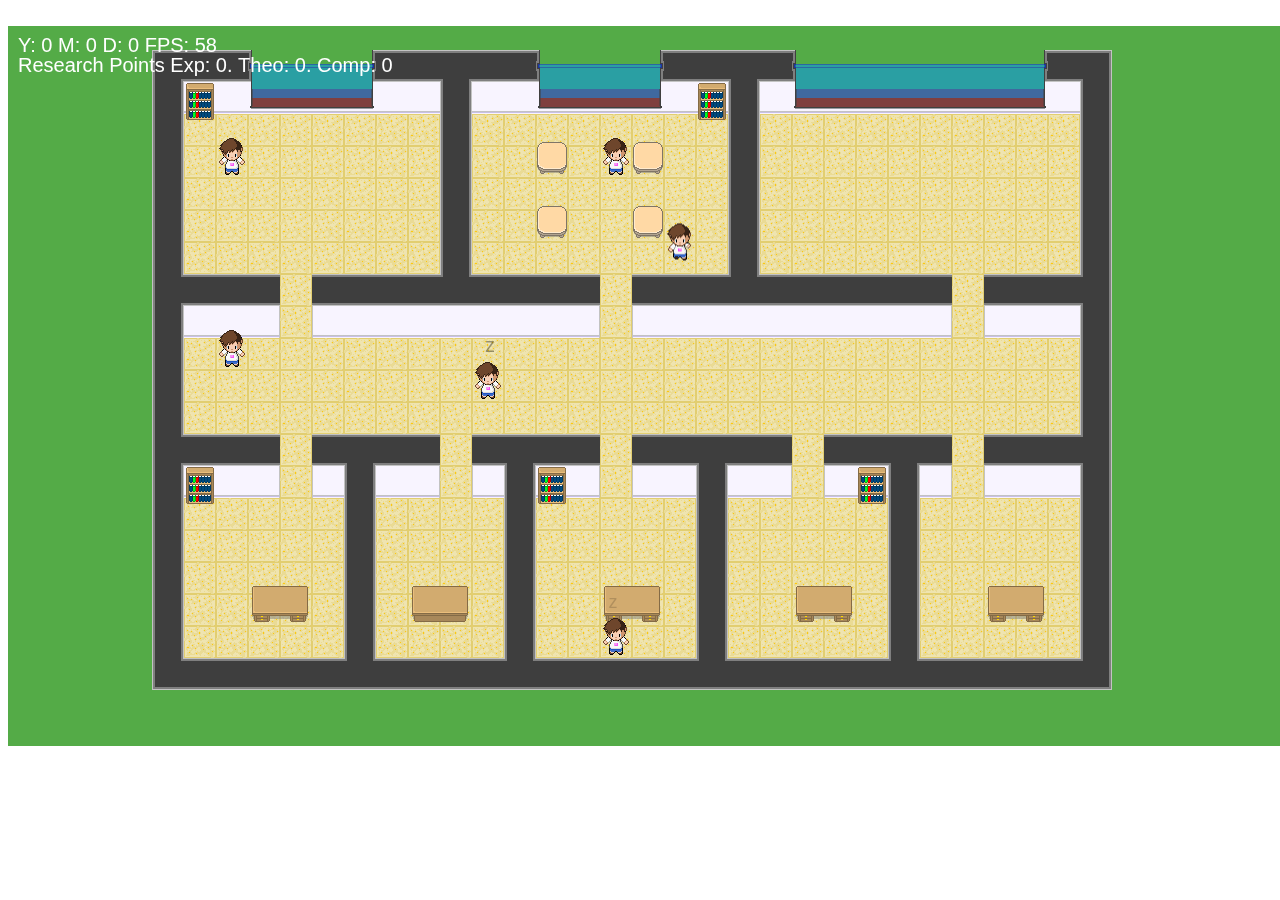
==== game.htm @ e272fd6b "Cleanup string style and other mistakes." ====
<!DOCTYPE HTML>
<html lang="en">
<head>
  <meta charset="UTF-8">
</head>

<body>

  <img id = "MapTilesetImage" width = "0" height = "0" src = "assets/tileset.png">
  <img id = "ObjectAtlas" width = "0" height = "0" src = "assets/objects.png">
  <img id = "char" width = "0" height = "0" src = "assets/char3.png">
  <canvas id="gameArea"> </canvas>
  <script src="extern/amplify.core.min.js"></script>
  <script src="extern/pathfinding-browser.min.js"></script>

  <script src="world.js"></script>
  <script src="time.js"></script>
  <script src="gamestate.js"></script>
  <script src="misc.js"></script>
  <script src="sprite.js"></script>
  <script src="map.js"></script>
  <script src="character.js"></script>
  <script src="mouse.js"></script>
  <script src="notify.js"></script>
  <script src="menu.js"></script>
  <script src="objectsprite.js"></script>

  <script>

  var testMap = {
    name: 'Towerblock Polytechnic',
    tiles: [[17,16,16,16,16,16,16,24,16,16,16,16,24,16,16,16,16,16,16,19],
            [15,30,0,0,0,0,0,15,30,0,0,0,15,30,0,0,0,0,0,15],
            [15,30,0,0,0,0,0,15,30,0,0,0,15,30,0,0,0,0,0,15],
            [41,51,0,0,0,0,0,15,33,0,0,0,15,33,0,0,0,0,0,15],
            [42,52,0,0,0,0,0,0,0,0,0,0,0,0,0,0,0,0,0,15],
            [42,52,0,0,0,0,0,15,32,0,0,0,15,32,0,0,0,0,0,15],
            [43,53,0,0,0,0,0,15,30,0,0,0,21,16,16,16,16,16,16,23],
            [15,30,0,0,0,0,0,15,30,0,0,0,15,30,0,0,0,0,0,15],
            [15,30,0,0,0,0,0,15,30,0,0,0,15,33,0,0,0,0,0,15],
            [21,16,16,16,16,16,16,23,30,0,0,0,0,0,0,0,0,0,0,15],
            [15,30,0,0,0,0,0,15,30,0,0,0,15,32,0,0,0,0,0,15],
            [15,30,0,0,0,0,0,15,30,0,0,0,21,16,16,16,16,16,16,23],
            [41,51,0,0,0,0,0,15,30,0,0,0,15,30,0,0,0,0,0,15],
            [42,52,0,0,0,0,0,15,33,0,0,0,15,33,0,0,0,0,0,15],
            [42,52,0,0,0,0,0,0,0,0,0,0,0,0,0,0,0,0,0,15],
            [43,53,0,0,0,0,0,15,32,0,0,0,15,32,0,0,0,0,0,15],
            [15,30,0,0,0,0,0,15,30,0,0,0,15,30,0,0,0,0,0,15],
            [15,30,0,0,0,0,0,15,30,0,0,0,21,16,16,16,16,16,16,23],
            [21,16,16,16,16,16,16,23,30,0,0,0,15,30,0,0,0,0,0,15],
            [15,30,0,0,0,0,0,15,30,0,0,0,15,33,0,0,0,0,0,15],
            [41,51,0,0,0,0,0,15,30,0,0,0,0,0,0,0,0,0,0,15],
            [42,52,0,0,0,0,0,15,30,0,0,0,15,32,0,0,0,0,0,15],
            [42,52,0,0,0,0,0,15,30,0,0,0,15,30,0,0,0,0,0,15],
            [42,52,0,0,0,0,0,15,30,0,0,0,21,16,16,16,16,16,16,23],
            [42,52,0,0,0,0,0,15,33,0,0,0,15,33,0,0,0,0,0,15],
            [42,52,0,0,0,0,0,0,0,0,0,0,0,0,0,0,0,0,0,15],
            [42,52,0,0,0,0,0,15,32,0,0,0,15,32,0,0,0,0,0,15],
            [43,53,0,0,0,0,0,15,30,0,0,0,15,30,0,0,0,0,0,15],
            [15,30,0,0,0,0,0,15,30,0,0,0,15,30,0,0,0,0,0,15],
            [18,16,16,16,16,16,16,22,16,16,16,16,22,16,16,16,16,16,16,20]],
    startPosition: [29, 10],
    deskPositions: [],
    areas: {'lab' : [], 'rest' : [], 'library' : []},
    objects: {
      'bookshelf1': {
                      collision : [],
                      xTile : 1,
                      yTile :1,
                      xPos: 0,
                      yPos: 96,
                      width: 32,
                      height:38,
                      zPos: 0, // 0 background >1 foreground
                      popupText:  'Fairy Tales'
                    },
      'bookshelf2': {
                      collision : [],
                      xTile : 17,
                      yTile :1,
                      xPos: 0,
                      yPos: 96,
                      width: 32,
                      height:38,
                      zPos: 0,
                      popupText:  'PhD comics'
                    },
      'bookshelf3': {
                      collision : [],
                      xTile : 1,
                      yTile :13,
                      xPos: 0,
                      yPos: 96,
                      width: 32,
                      height:38,
                      zPos: 0
                    },
      'bookshelf4': {
                      collision : [],
                      xTile : 12,
                      yTile :13,
                      xPos: 0,
                      yPos: 96,
                      width: 32,
                      height:38,
                      zPos: 0
                     },
       'bookshelf5': {
                      collision : [],
                      xTile : 22,
                      yTile :13,
                      xPos: 0,
                      yPos: 96,
                      width: 32,
                      height:38,
                      zPos: 0
                     },
     'officetable1': {
                      collision : [[0, 1],[1, 1]],
                      xTile : 3,
                      yTile :16,
                      xPos: 32,
                      yPos: 32,
                      width: 64,
                      height:64,
                      zPos: 1,
                      popupText:  'Strawberry\'s table'
                    },
      'officetable2': {
                      collision : [[0, 1],[1, 1]],
                      xTile : 14,
                      yTile :16,
                      xPos: 32,
                      yPos: 32,
                      width: 64,
                      height:64,
                      zPos: 1,
                    },
      'officetable3': {
                      collision : [[0, 1],[1, 1]],
                      xTile : 20,
                      yTile :16,
                      xPos: 32,
                      yPos: 32,
                      width: 64,
                      height:64,
                      zPos: 1,
                    },
    'officetable4': {
                      collision : [[0, 1],[1, 1]],
                      xTile : 26,
                      yTile :16,
                      xPos: 32,
                      yPos: 32,
                      width: 64,
                      height:64,
                      zPos: 1,
                    },
    'officetable5': {
                      collision : [[0, 1],[1, 1]],
                      xTile : 8,
                      yTile :16,
                      xPos: 96,
                      yPos: 32,
                      width: 64,
                      height:64,
                      zPos: 1,
                    },
    'officetable6': {
                      collision : [[0, 1]],
                      xTile : 12,
                      yTile :4,
                      xPos: 0,
                      yPos: 32,
                      width: 32,
                      height:64,
                      zPos: 1,
                    },
    'officetable7': {
                      collision : [[0, 1]],
                      xTile : 12,
                      yTile :2,
                      xPos: 0,
                      yPos: 32,
                      width: 32,
                      height:64,
                      zPos: 1,
                    },
    'officetable8': {
                     collision : [[0, 1]],
                     xTile : 15,
                     yTile :2,
                     xPos: 0,
                     yPos: 32,
                     width: 32,
                     height:64,
                     zPos: 1,
                   },
    'officetable9': {
                    collision : [[0, 1]],
                    xTile : 15,
                    yTile :4,
                    xPos: 0,
                    yPos: 32,
                    width: 32,
                    height:64,
                    zPos: 1,
                    }
            },
    tileset: MapTilesetImage,
    atlas: ObjectAtlas
  }

  //Setup global variables
  var TILE_SIZE = 32;
  // Determine required screen size
  var SUPPORTED_RESOLUTIONS = [[1920,1080],[1280,720],[800,600]];
  var canvas = document.getElementById('gameArea');
  var it = 1;
  //while (window.innerHeight < SUPPORTED_RESOLUTIONS[it][1]){it++;}
  canvas.width = SUPPORTED_RESOLUTIONS[it][0];
  canvas.height = SUPPORTED_RESOLUTIONS[it][1];
  var cameraScreenPosition = [0.5 * (canvas.width - TILE_SIZE), 0.5 * (canvas.height - TILE_SIZE)];
  var cameraMapPosition = [2.0, 2.0];

  var  animations = {
    down: {frames: [3], speed: 0},
    left: {frames: [6], speed: 0},
    right: {frames: [9], speed: 0},
    up: {frames: [0], speed: 0},
    walkdown: {frames: [3, 4, 3, 5], speed: 0.2},
    walkleft: {frames: [6, 7, 6, 8], speed: 0.2},
    walkright: {frames: [9, 10, 9, 11], speed: 0.2},
    walkup: {frames: [0, 1, 0, 2], speed: 0.2}
  };

  // Names for testing
  var names = ['Dave','Chris','Mike', 'Jack','John','Jake','Jamie'];
  var world = new World(canvas);
  var lastTime;

  canvas.addEventListener('mousedown', function(e){
    amplify.publish( 'mousedown', {ev:e, offsetLeft: canvas.offsetLeft, offsetTop: canvas.offsetTop});
  }, false);

  canvas.addEventListener('mousemove', function(e){
    amplify.publish( 'mousemove', {ev:e, offsetLeft: canvas.offsetLeft, offsetTop: canvas.offsetTop});
  }, false);

  function gameLoop() {
    var now = Date.now();
    var dt = (now - lastTime) / 1000.0; // Time in seconds since last

    world.update();

    if (!isNaN(dt)) {
      if (!world.pause)
      Time.tick(dt);

      amplify.publish( "dt", dt);
    }

    world.keyInput();
    world.draw(dt);

    lastTime = now;

    requestAnimationFrame(gameLoop);
  }

  requestAnimationFrame(gameLoop);


  </script>

</body>
</html>
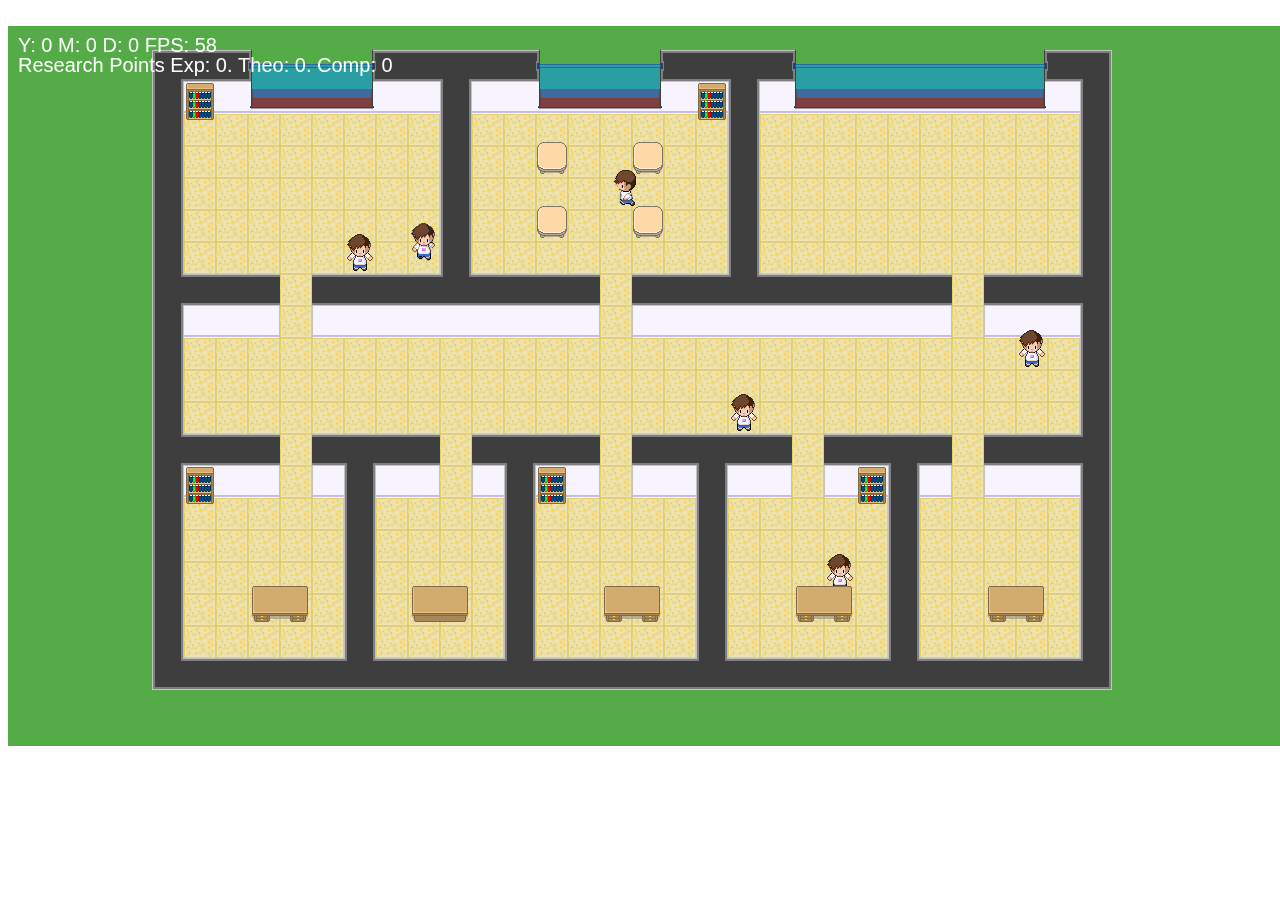
==== commit e3298ae1: "Add support for z position.   - This allows for object stacking (e.g. computer on table).   - Fixes " ====
--- a/game.htm
+++ b/game.htm
@@ -239,11 +239,11 @@
   var world = new World(canvas);
   var lastTime;
 
-  canvas.addEventListener('mousedown', function(e){
+  canvas.addEventListener('mousedown', function mouseDown(e){
     amplify.publish( 'mousedown', {ev:e, offsetLeft: canvas.offsetLeft, offsetTop: canvas.offsetTop});
   }, false);
 
-  canvas.addEventListener('mousemove', function(e){
+  canvas.addEventListener('mousemove', function mouseMove(e){
     amplify.publish( 'mousemove', {ev:e, offsetLeft: canvas.offsetLeft, offsetTop: canvas.offsetTop});
   }, false);
 
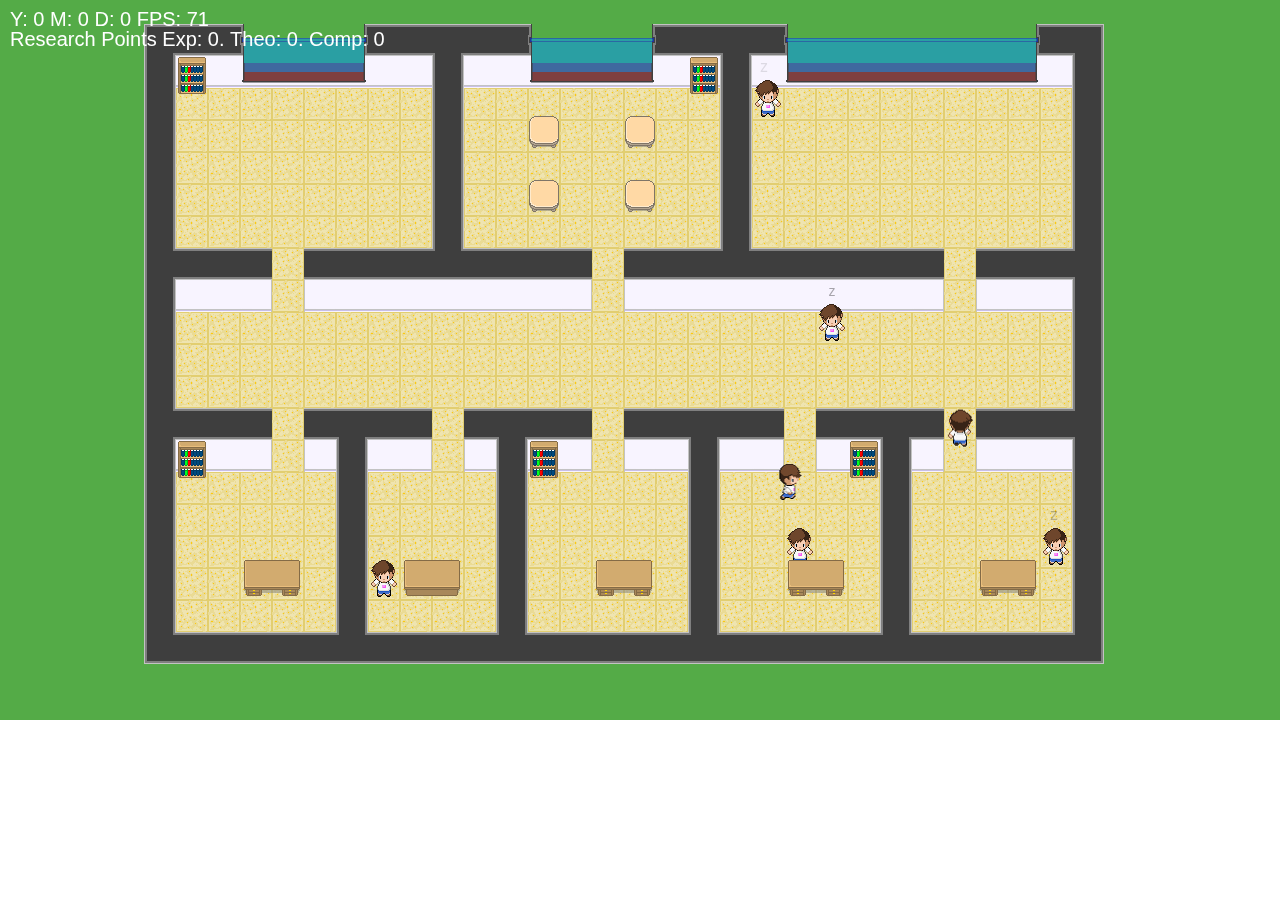
==== commit ab1a07c2: "Implemented the menu into the main game." ====
--- a/game.htm
+++ b/game.htm
@@ -2,16 +2,65 @@
 <html lang="en">
 <head>
   <meta charset="UTF-8">
+  <link rel = "stylesheet" href = "Menus/template.css">
 </head>
 
 <body>
+  <main>
+    <canvas id="gameArea"> </canvas>
+    <section id = "menuContainer">
+      <header id = "titleBar">
+        <section>
+          The Internet 2.0 - <span id = "pageTitle"></span>
+        </section>
+        <section id = "buttonContainer">
+          <div class = "titleBarButton" style = "font-size: 12pt;" onclick="changeZPosition(false)">–</div>
+          <div class = "titleBarButton" onclick="toggleWindowMode()">❐</div>
+          <div class = "titleBarButton" onclick="changeZPosition(false)">✖</div>
+        </section>
+      </header>
+      <nav id = "dummyMenus">
+        <span class = "hoverButton"><u>F</u>ile</span>
+        <span class = "hoverButton"><u>E</u>dit</span>
+        <span class = "hoverButton"><u>V</u>iew</span>
+        <span class = "hoverButton">F<u>a</u>vourites</span>
+        <span class = "hoverButton"><u>T</u>ools</span>
+        <span class = "hoverButton"><u>H</u>elp</span>
+        <hr>
+        <section id = "controlButtonContainer">
+          <div class = "controlButton" onclick = "backButton();"><img src = "assets/browserIcons/back.png" alt = "Back"><br>Back</div>
+          <div class = "controlButton"><img src = "assets/browserIcons/forward.png" alt = "Forward"><br>Forward</div>
+          <div class = "controlButton" onclick = "homeButton();"><img src = "assets/browserIcons/home.png" alt = "Home"><br>Home</div>
+          <div class = "verticalBreak"></div>
+          <section id = "addressBarContainer">
+            Address
+            <input id = "addressBar" type = "url" value = "">
+          </section>
+          <div id = "goButton" onclick = "changePage(getAddressBarURL());">Go</div>
+          <div class = "verticalBreak"></div>
+        </section>
+      </nav>
+      <article id = "pageContainer"><!-- Content of page which is updated by javascript -->
+      </article>
+      <footer id = "statusBar">
+        <section id = "pageStatus">
+          Done
+        </section>
+        <section id = "connectionStatus">
+          Connected
+        </section>
+      </footer>
+    </section>
+  </main>
 
   <img id = "MapTilesetImage" width = "0" height = "0" src = "assets/tileset.png">
   <img id = "ObjectAtlas" width = "0" height = "0" src = "assets/objects.png">
   <img id = "char" width = "0" height = "0" src = "assets/char3.png">
-  <canvas id="gameArea"> </canvas>
+
   <script src="extern/amplify.core.min.js"></script>
   <script src="extern/pathfinding-browser.min.js"></script>
+
+  <script src = "Menus/browser.js"></script>
 
   <script src="world.js"></script>
   <script src="time.js"></script>
--- a/Menus/template.css
+++ b/Menus/template.css
@@ -0,0 +1,204 @@
+#addressBar {
+  box-sizing: border-box;
+  width: 88%;
+  height: 30px;
+  margin-top: -2px;
+  padding-left: 5px;
+  border: 2px inset rgb(255,248,255);
+}
+
+#addressBarContainer {
+  width: 45%;
+  margin-left: 8px;
+  font-size: 11pt;
+}
+
+#buttonContainer {
+  width: 75px;
+  height: 30px;
+}
+
+#connectionStatus {
+  box-sizing: border-box;
+  width: 30%;
+  height: 26px;
+  float: right;
+  margin-top: 2px;
+  margin-right: 1px;
+  padding-top: 5px;
+  padding-left: 5px;
+  border: 1px inset rgb(255,248,255);
+}
+
+#controlButtonContainer {
+  display: flex;
+  height: 42px;
+  margin-top: -2px;
+  padding-left: 4px;
+  align-items: center;
+  justify-content: flex-start;
+}
+
+#dummyMenus {
+  width: calc(100%);
+  height: 83px;
+  padding: 7px 0px 0px 0px;
+  font-family: arial;
+}
+
+#goButton {
+  box-sizing: border-box;
+  display: inline-block;
+  width: 60px;
+  height: 31px;
+  text-align: center;
+  font-size: 11pt;
+  margin: 2px 4px 0px 4px;
+  padding-top: 6px;
+  vertical-align: middle;
+}
+
+#goButton:hover {
+  margin-top: -2px;
+  border: 2px outset rgb(255,248,255);
+}
+
+#menuContainer {
+  position: absolute;
+  top: 0px;
+  left: 0px;
+  width: 1278px;
+  height: 718px;
+  cursor: default;
+  background-color: rgb(192,192,192);
+  margin: 0px;
+  padding: 1px;
+  z-index: 1;
+}
+
+#pageContainer {
+  height: calc(100% - 164px);
+  cursor: auto;
+  background-color: white;
+  border: 2px inset rgb(255,248,255);
+  padding: 5px;
+  overflow-y: scroll;
+}
+
+#pageStatus {
+  box-sizing: border-box;
+  width: 69.5%;
+  height: 26px;
+  float: left;
+  margin-top: 2px;
+  margin-left: 1px;
+  padding-top: 5px;
+  padding-left: 5px;
+  border: 1px inset rgb(255,248,255);
+}
+
+#statusBar {
+  font-family: arial;
+  font-size: 10pt;
+}
+
+#titleBar {
+  display: flex;
+  height: 30px;
+  color: white;
+  background-color: rgb(0,0,128);
+  padding-left: 5px;
+  font-family: arial;
+  font-weight: bold;
+  justify-content: space-between;
+  align-items: center;
+}
+
+.controlButton {
+  width: 70px;
+  height: 40px;
+  text-align: center;
+  font-size: 11pt;
+  margin-left: 1px;
+  margin-right: 3px;
+  padding-top: 1px;
+  vertical-align: middle;
+}
+
+.controlButton:hover {
+    margin-left: -1px;
+    margin-right: 1px;
+    border: 2px outset rgb(255,248,255);
+}
+
+.hoverButton {
+  margin-left: 8px;
+  padding: 1px 3px;
+  font-weight: bold;
+}
+
+.hoverButton:hover {
+  margin-left: 6px;
+  margin-right: -2px;
+  border: 2px outset rgb(255,248,255);
+}
+
+.hoverButton:active {
+  margin-left: 6px;
+  margin-right: -2px;
+  border: 2px inset rgb(255,248,255);
+}
+
+.titleBarButton {
+  width: 18px;
+  height: 18px;
+  color: black;
+  background-color: rgb(192,192,192);
+  border: 2px outset rgb(255,248,255);
+  margin: 4px 1px 1px 1px;
+  text-align: center;
+  font-size: 10pt;
+  float: left;
+}
+
+.titleBarButton:active {
+  border: 2px inset rgb(255,248,255);
+}
+
+.verticalBreak {
+  box-sizing: border-box;
+  height: 42px;
+  width: 2px;
+  border: 1px inset rgb(255,248,255);
+}
+
+body {
+  margin: 0px;
+  padding: 0px;
+}
+
+canvas {
+  position: absolute;
+  top: 0px;
+  left: 0px;
+  margin: 0px;
+  padding: 0px;
+  z-index: 10;
+}
+
+img {
+  float: left;
+  margin: 0px;
+  padding: 0px;
+}
+
+main {
+  width: 1280px;
+  height: 720px;
+  margin: 0x;
+  padding: 0px;
+}
+
+span > u {
+  text-decoration: underline;
+}
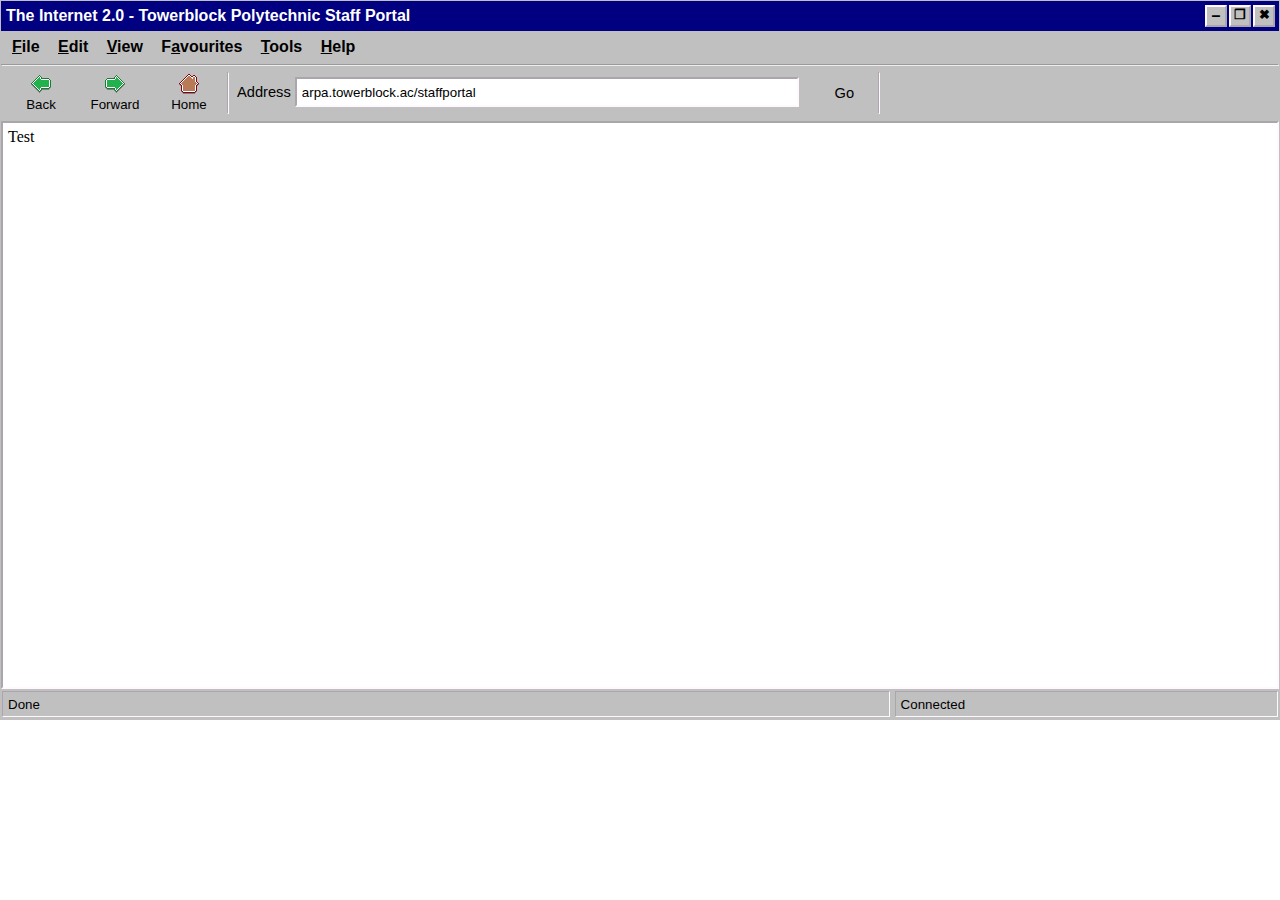
==== commit ee56a4b9: "Browser object created." ====
--- a/game.htm
+++ b/game.htm
@@ -14,9 +14,9 @@
           The Internet 2.0 - <span id = "pageTitle"></span>
         </section>
         <section id = "buttonContainer">
-          <div class = "titleBarButton" style = "font-size: 12pt;" onclick="changeZPosition(false)">–</div>
-          <div class = "titleBarButton" onclick="toggleWindowMode()">❐</div>
-          <div class = "titleBarButton" onclick="changeZPosition(false)">✖</div>
+          <div class = "titleBarButton" style = "font-size: 12pt;" onclick="browser.changeZPosition(false)">–</div>
+          <div class = "titleBarButton" onclick="browser.toggleWindowMode()">❐</div>
+          <div class = "titleBarButton" onclick="browser.changeZPosition(false)">✖</div>
         </section>
       </header>
       <nav id = "dummyMenus">
@@ -30,13 +30,13 @@
         <section id = "controlButtonContainer">
           <div class = "controlButton" onclick = "backButton();"><img src = "assets/browserIcons/back.png" alt = "Back"><br>Back</div>
           <div class = "controlButton"><img src = "assets/browserIcons/forward.png" alt = "Forward"><br>Forward</div>
-          <div class = "controlButton" onclick = "homeButton();"><img src = "assets/browserIcons/home.png" alt = "Home"><br>Home</div>
+          <div class = "controlButton" onclick = "browser.homeButton();"><img src = "assets/browserIcons/home.png" alt = "Home"><br>Home</div>
           <div class = "verticalBreak"></div>
           <section id = "addressBarContainer">
             Address
             <input id = "addressBar" type = "url" value = "">
           </section>
-          <div id = "goButton" onclick = "changePage(getAddressBarURL());">Go</div>
+          <div id = "goButton" onclick = "browser.changePage(browser.getAddressBarURL());">Go</div>
           <div class = "verticalBreak"></div>
         </section>
       </nav>
@@ -53,9 +53,9 @@
     </section>
   </main>
 
-  <img id = "MapTilesetImage" width = "0" height = "0" src = "assets/tileset.png">
-  <img id = "ObjectAtlas" width = "0" height = "0" src = "assets/objects.png">
-  <img id = "char" width = "0" height = "0" src = "assets/char3.png">
+  <img class = "preloadedAsset" id = "MapTilesetImage" src = "assets/tileset.png">
+  <img class = "preloadedAsset" id = "ObjectAtlas" src = "assets/objects.png">
+  <img class = "preloadedAsset" id = "char" src = "assets/char3.png">
 
   <script src="extern/amplify.core.min.js"></script>
   <script src="extern/pathfinding-browser.min.js"></script>
@@ -254,6 +254,7 @@
                     width: 32,
                     height:64,
                     zPos: 1,
+                    popupText:  'Yoko\'s Table'
                     }
             },
     tileset: MapTilesetImage,
@@ -283,6 +284,8 @@
     walkup: {frames: [0, 1, 0, 2], speed: 0.2}
   };
 
+  browser.homeButton();
+
   // Names for testing
   var names = ['Dave','Chris','Mike', 'Jack','John','Jake','Jamie'];
   var world = new World(canvas);
--- a/Menus/template.css
+++ b/Menus/template.css
@@ -118,7 +118,7 @@
   width: 70px;
   height: 40px;
   text-align: center;
-  font-size: 11pt;
+  font-size: 10pt;
   margin-left: 1px;
   margin-right: 3px;
   padding-top: 1px;
@@ -147,6 +147,14 @@
   margin-left: 6px;
   margin-right: -2px;
   border: 2px inset rgb(255,248,255);
+}
+
+.preloadedAsset {
+  float: left;
+  width: 0px;
+  height: 0px;
+  margin: 0px;
+  padding: 0px;
 }
 
 .titleBarButton {
@@ -186,12 +194,6 @@
   z-index: 10;
 }
 
-img {
-  float: left;
-  margin: 0px;
-  padding: 0px;
-}
-
 main {
   width: 1280px;
   height: 720px;
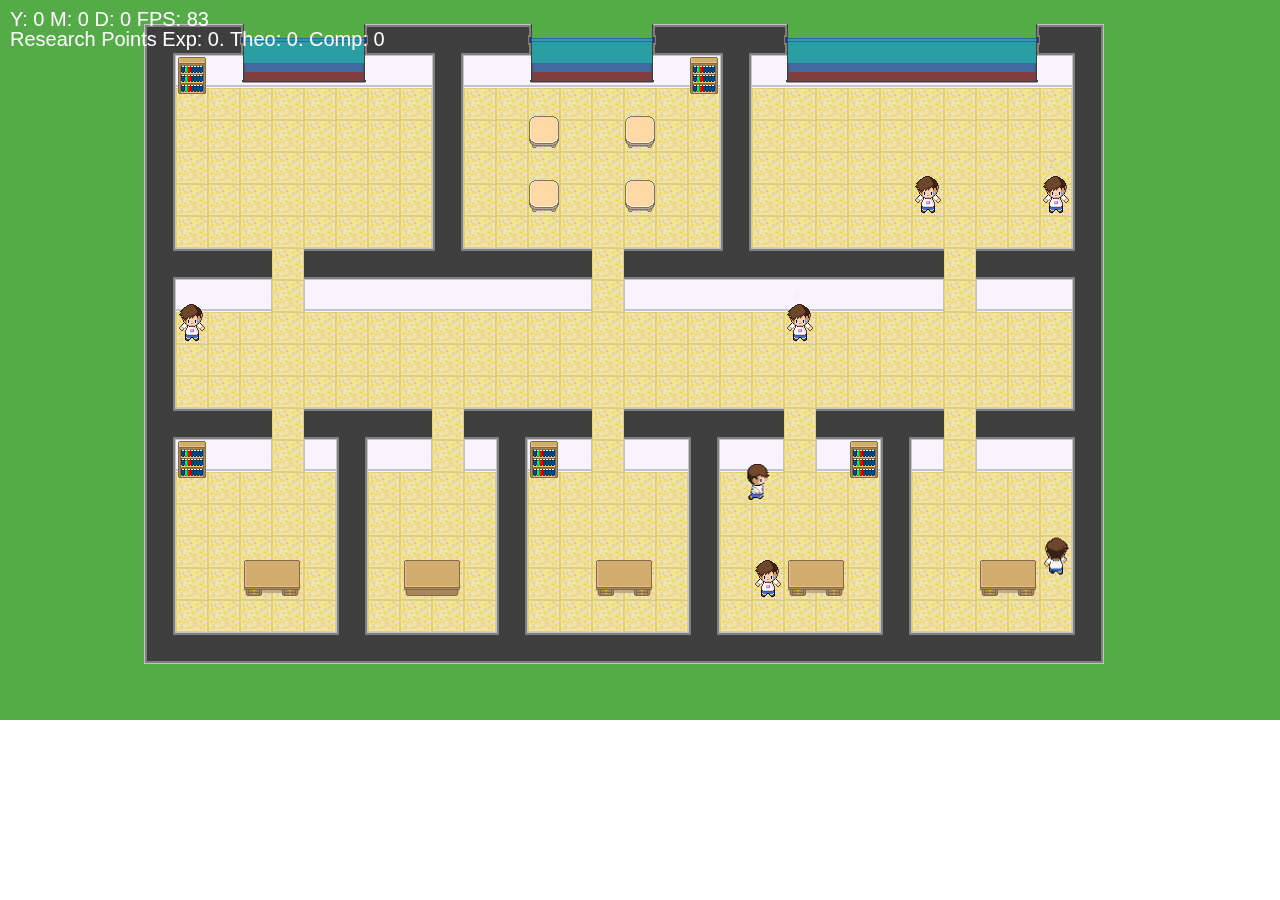
==== commit 81a602d4: "Added multiple stylesheet support for browser." ====
--- a/game.htm
+++ b/game.htm
@@ -2,21 +2,22 @@
 <html lang="en">
 <head>
   <meta charset="UTF-8">
-  <link rel = "stylesheet" href = "Menus/template.css">
+  <link id = "mainStyle" rel = "stylesheet" href = "style.css">
+  <link id = "websiteSytle" rel = "stylesheet" href = "websites/unversity.css">
 </head>
 
 <body>
   <main>
-    <canvas id="gameArea"> </canvas>
+    <canvas id = "gameArea"> </canvas>
     <section id = "menuContainer">
       <header id = "titleBar">
         <section>
           The Internet 2.0 - <span id = "pageTitle"></span>
         </section>
         <section id = "buttonContainer">
-          <div class = "titleBarButton" style = "font-size: 12pt;" onclick="browser.changeZPosition(false)">–</div>
-          <div class = "titleBarButton" onclick="browser.toggleWindowMode()">❐</div>
-          <div class = "titleBarButton" onclick="browser.changeZPosition(false)">✖</div>
+          <div class = "titleBarButton" style = "font-size: 12pt;" onclick = "browser.changeZPosition(false)">–</div>
+          <div class = "titleBarButton" onclick = "browser.toggleWindowMode()">❐</div>
+          <div class = "titleBarButton" onclick = "browser.changeZPosition(false)">✖</div>
         </section>
       </header>
       <nav id = "dummyMenus">
@@ -57,22 +58,21 @@
   <img class = "preloadedAsset" id = "ObjectAtlas" src = "assets/objects.png">
   <img class = "preloadedAsset" id = "char" src = "assets/char3.png">
 
-  <script src="extern/amplify.core.min.js"></script>
-  <script src="extern/pathfinding-browser.min.js"></script>
-
-  <script src = "Menus/browser.js"></script>
-
-  <script src="world.js"></script>
-  <script src="time.js"></script>
-  <script src="gamestate.js"></script>
-  <script src="misc.js"></script>
-  <script src="sprite.js"></script>
-  <script src="map.js"></script>
-  <script src="character.js"></script>
-  <script src="mouse.js"></script>
-  <script src="notify.js"></script>
-  <script src="menu.js"></script>
-  <script src="objectsprite.js"></script>
+  <script src = "extern/amplify.core.min.js"></script>
+  <script src = "extern/pathfinding-browser.min.js"></script>
+
+  <script src = "browser.js"></script>
+  <script src = "world.js"></script>
+  <script src = "time.js"></script>
+  <script src = "gamestate.js"></script>
+  <script src = "misc.js"></script>
+  <script src = "sprite.js"></script>
+  <script src = "map.js"></script>
+  <script src = "character.js"></script>
+  <script src = "mouse.js"></script>
+  <script src = "notify.js"></script>
+  <script src = "menu.js"></script>
+  <script src = "objectsprite.js"></script>
 
   <script>
 
--- a/style.css
+++ b/style.css
@@ -0,0 +1,205 @@
+#addressBar {
+  box-sizing: border-box;
+  width: 88%;
+  height: 30px;
+  margin-top: -2px;
+  padding-left: 5px;
+  border: 2px inset rgb(255,248,255);
+}
+
+#addressBarContainer {
+  width: 45%;
+  margin-left: 8px;
+  font-size: 11pt;
+}
+
+#buttonContainer {
+  width: 75px;
+  height: 30px;
+}
+
+#connectionStatus {
+  box-sizing: border-box;
+  width: 30%;
+  height: 26px;
+  float: right;
+  margin-top: 2px;
+  margin-right: 1px;
+  padding-top: 5px;
+  padding-left: 5px;
+  border: 1px inset rgb(255,248,255);
+}
+
+#controlButtonContainer {
+  display: flex;
+  height: 42px;
+  margin-top: -2px;
+  padding-left: 4px;
+  align-items: center;
+  justify-content: flex-start;
+}
+
+#dummyMenus {
+  width: calc(100%);
+  height: 83px;
+  padding: 7px 0px 0px 0px;
+  font-family: arial;
+}
+
+#goButton {
+  box-sizing: border-box;
+  display: inline-block;
+  width: 60px;
+  height: 31px;
+  text-align: center;
+  font-size: 11pt;
+  margin: 2px 4px 0px 4px;
+  padding-top: 6px;
+  vertical-align: middle;
+}
+
+#goButton:hover {
+  margin-top: -2px;
+  border: 2px outset rgb(255,248,255);
+}
+
+#menuContainer {
+  position: absolute;
+  top: 0px;
+  left: 0px;
+  width: 1278px;
+  height: 718px;
+  cursor: default;
+  background-color: rgb(192,192,192);
+  margin: 0px;
+  padding: 1px;
+  z-index: 1;
+}
+
+#pageContainer {
+  height: calc(100% - 154px);
+  cursor: auto;
+  background-color: white;
+  border: 2px inset rgb(255,248,255);
+  overflow-y: scroll;
+}
+
+#pageStatus {
+  box-sizing: border-box;
+  width: 69.5%;
+  height: 26px;
+  float: left;
+  margin-top: 2px;
+  margin-left: 1px;
+  padding-top: 5px;
+  padding-left: 5px;
+  border: 1px inset rgb(255,248,255);
+}
+
+#statusBar {
+  font-family: arial;
+  font-size: 10pt;
+}
+
+#titleBar {
+  display: flex;
+  height: 30px;
+  color: white;
+  background-color: rgb(0,0,128);
+  padding-left: 5px;
+  font-family: arial;
+  font-weight: bold;
+  justify-content: space-between;
+  align-items: center;
+}
+
+.controlButton {
+  width: 70px;
+  height: 40px;
+  text-align: center;
+  font-size: 10pt;
+  margin-left: 1px;
+  margin-right: 3px;
+  padding-top: 1px;
+  vertical-align: middle;
+}
+
+.controlButton:hover {
+    margin-left: -1px;
+    margin-right: 1px;
+    border: 2px outset rgb(255,248,255);
+}
+
+.hoverButton {
+  margin-left: 8px;
+  padding: 1px 3px;
+  font-weight: bold;
+}
+
+.hoverButton:hover {
+  margin-left: 6px;
+  margin-right: -2px;
+  border: 2px outset rgb(255,248,255);
+}
+
+.hoverButton:active {
+  margin-left: 6px;
+  margin-right: -2px;
+  border: 2px inset rgb(255,248,255);
+}
+
+.preloadedAsset {
+  float: left;
+  width: 0px;
+  height: 0px;
+  margin: 0px;
+  padding: 0px;
+}
+
+.titleBarButton {
+  width: 18px;
+  height: 18px;
+  color: black;
+  background-color: rgb(192,192,192);
+  border: 2px outset rgb(255,248,255);
+  margin: 4px 1px 1px 1px;
+  text-align: center;
+  font-size: 10pt;
+  float: left;
+}
+
+.titleBarButton:active {
+  border: 2px inset rgb(255,248,255);
+}
+
+.verticalBreak {
+  box-sizing: border-box;
+  height: 42px;
+  width: 2px;
+  border: 1px inset rgb(255,248,255);
+}
+
+body {
+  margin: 0px;
+  padding: 0px;
+}
+
+canvas {
+  position: absolute;
+  top: 0px;
+  left: 0px;
+  margin: 0px;
+  padding: 0px;
+  z-index: 10;
+}
+
+main {
+  width: 1280px;
+  height: 720px;
+  margin: 0x;
+  padding: 0px;
+}
+
+span > u {
+  text-decoration: underline;
+}
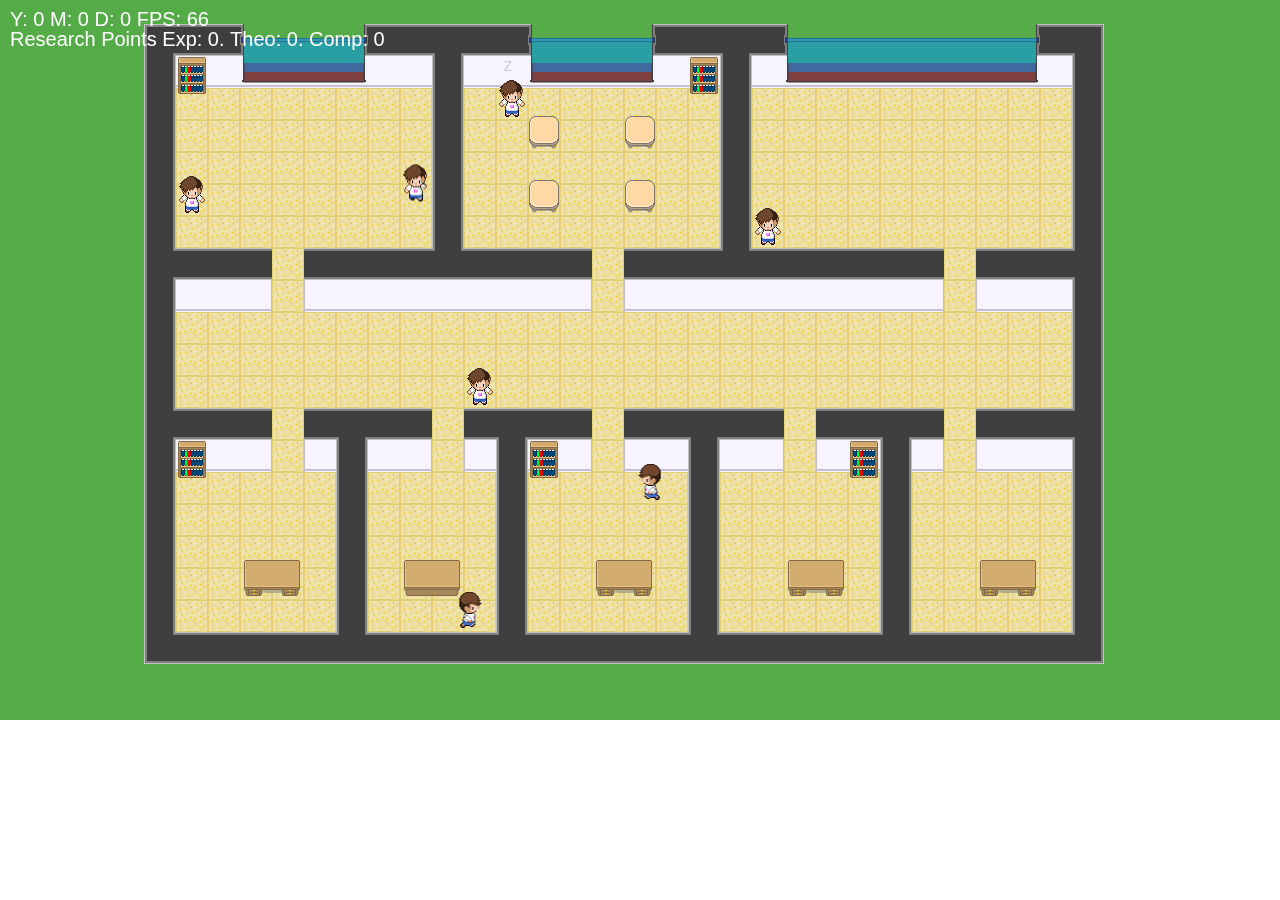
==== commit b00a5f74: "Fixed stylesheet problems." ====
--- a/game.htm
+++ b/game.htm
@@ -3,7 +3,7 @@
 <head>
   <meta charset="UTF-8">
   <link id = "mainStyle" rel = "stylesheet" href = "style.css">
-  <link id = "websiteSytle" rel = "stylesheet" href = "websites/unversity.css">
+  <link id = "websiteStyle" rel = "stylesheet" href = "websites/university.css">
 </head>
 
 <body>
@@ -284,7 +284,7 @@
     walkup: {frames: [0, 1, 0, 2], speed: 0.2}
   };
 
-  browser.homeButton();
+  browser.initialize();
 
   // Names for testing
   var names = ['Dave','Chris','Mike', 'Jack','John','Jake','Jamie'];
--- a/websites/university.css
+++ b/websites/university.css
@@ -0,0 +1,11 @@
+#universityHeader {
+  display: flex;
+  box-sizing: border-box;
+  margin: 0px;
+  padding: 30px;
+  height: 90px;
+  padding: 10px 0px 0px 0px;
+  background-color: #106db6;
+  color: #FFFFFF;
+  border-bottom: 1px solid #666666;
+}
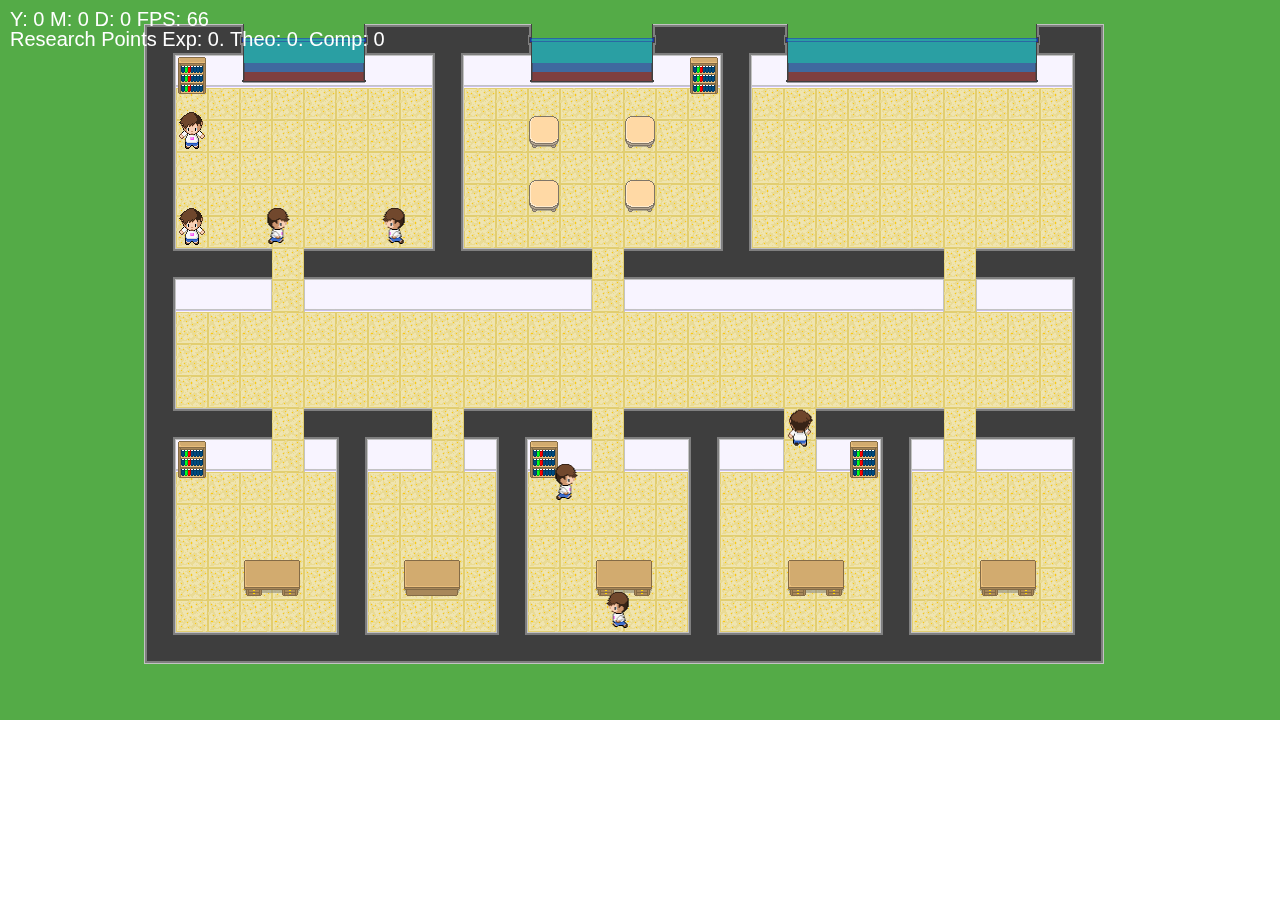
==== commit fb567a3f: "Simplified website templating process." ====
--- a/game.htm
+++ b/game.htm
@@ -29,9 +29,9 @@
         <span class = "hoverButton"><u>H</u>elp</span>
         <hr>
         <section id = "controlButtonContainer">
-          <div class = "controlButton" onclick = "backButton();"><img src = "assets/browserIcons/back.png" alt = "Back"><br>Back</div>
-          <div class = "controlButton"><img src = "assets/browserIcons/forward.png" alt = "Forward"><br>Forward</div>
-          <div class = "controlButton" onclick = "browser.homeButton();"><img src = "assets/browserIcons/home.png" alt = "Home"><br>Home</div>
+          <div class = "controlButton" onclick = "backButton();"><img src = "assets/browser/icons/back.png" alt = "Back"><br>Back</div>
+          <div class = "controlButton"><img src = "assets/browser/icons/forward.png" alt = "Forward"><br>Forward</div>
+          <div class = "controlButton" onclick = "browser.homeButton();"><img src = "assets/browser/icons/home.png" alt = "Home"><br>Home</div>
           <div class = "verticalBreak"></div>
           <section id = "addressBarContainer">
             Address
--- a/websites/university.css
+++ b/websites/university.css
@@ -1,11 +1,39 @@
+#headingContainer {
+  flex: 2;
+  padding-left: 2%
+}
+
 #universityHeader {
   display: flex;
   box-sizing: border-box;
   margin: 0px;
-  padding: 30px;
   height: 90px;
-  padding: 10px 0px 0px 0px;
   background-color: #106db6;
   color: #FFFFFF;
   border-bottom: 1px solid #666666;
+  align-items: center;
+  justify-content: space-between;
 }
+
+.headerPadding {
+  flex: 1;
+  padding-left: 2%;
+  font-size: 20pt;
+  font-weight: bold;
+  font-family: sans-serif;
+  border-right: 1px solid white;
+}
+
+.pageHeading {
+  margin: 0px;
+  font-family: sans-serif;
+  font-size: 30pt;
+  font-weight: lighter;
+}
+
+.tagline {
+  margin: 5px 0px 0px 0px;
+  font-family: sans-serif;
+  font-size: 10pt;
+  font-weight: lighter;
+}
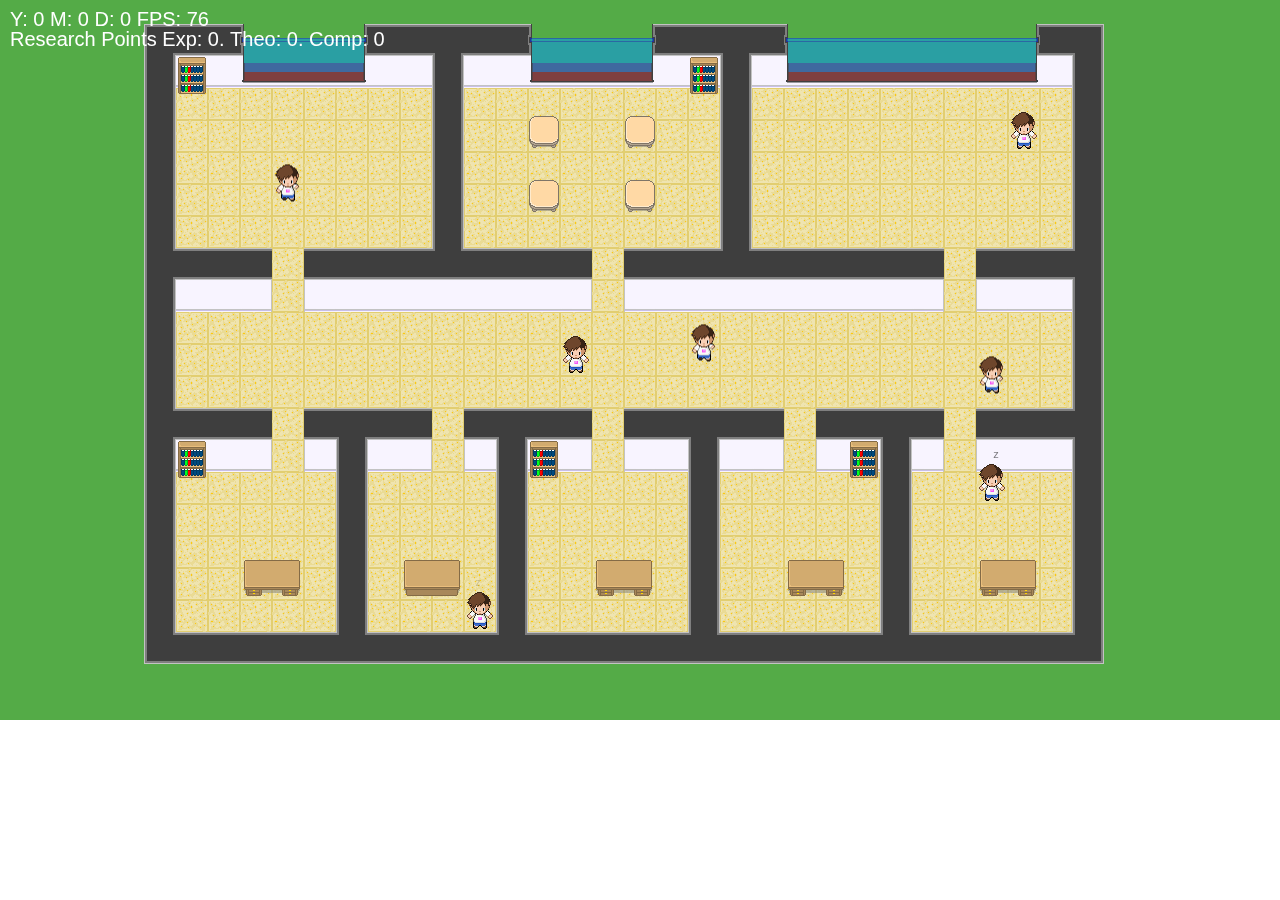
==== commit c9021fbb: "Add support for styles." ====
--- a/game.htm
+++ b/game.htm
@@ -73,8 +73,13 @@
   <script src = "notify.js"></script>
   <script src = "menu.js"></script>
   <script src = "objectsprite.js"></script>
+  <script src = "style/default.js"></script>
 
   <script>
+
+
+  // Add an object for the ui style
+  var uiStyle = defaultStyle;
 
   var testMap = {
     name: 'Towerblock Polytechnic',
